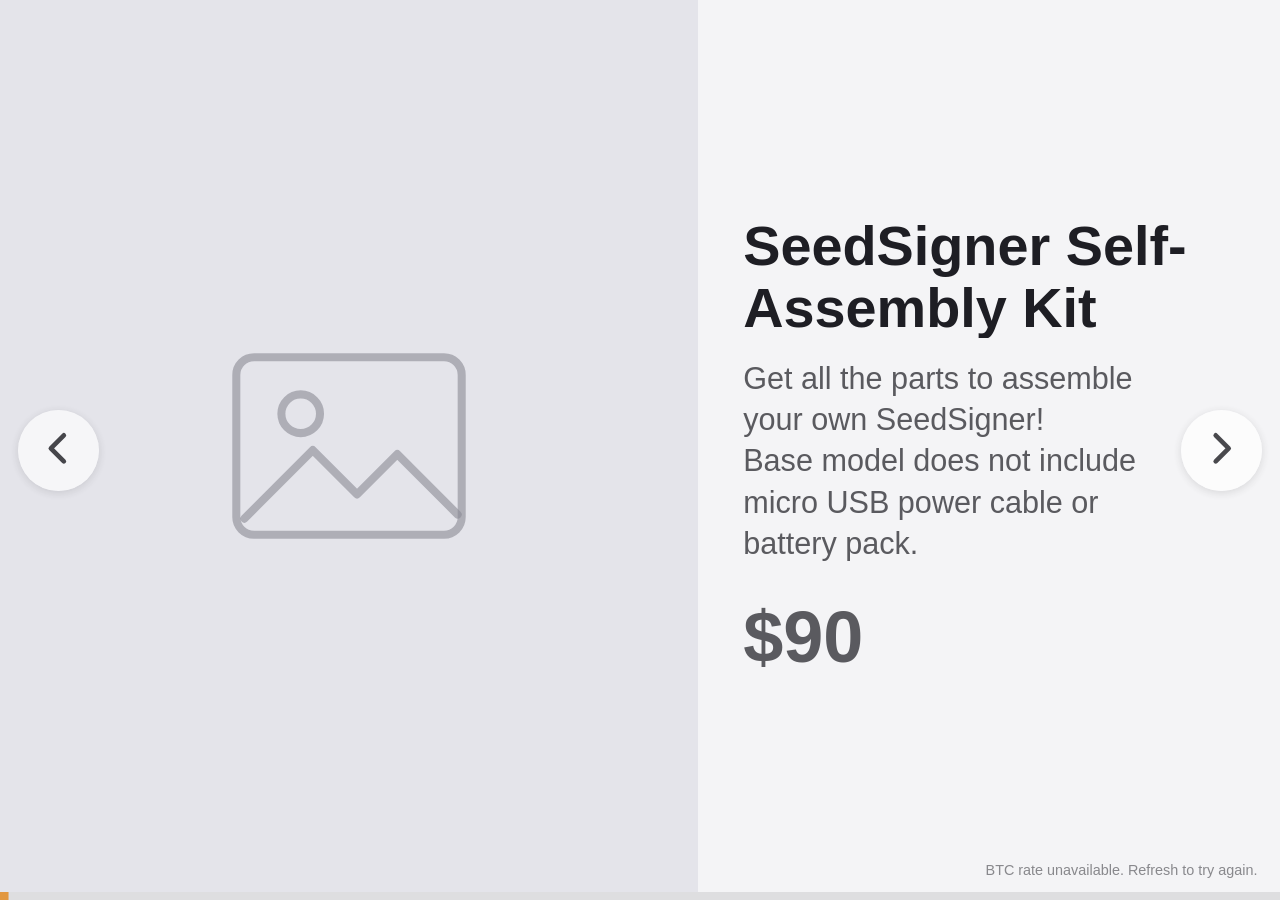
==== booth/index.html @ 9caf77e0 "Added farmer's market booth display page" ====
<!DOCTYPE html>
<html lang="en">
<head>
  <meta charset="UTF-8" />
  <meta name="viewport" content="width=device-width, initial-scale=1.0, viewport-fit=cover" />
  <meta name="robots" content="noindex, nofollow" />
  <meta name="apple-mobile-web-app-capable" content="yes" />
  <meta name="mobile-web-app-capable" content="yes" />
  <meta name="apple-mobile-web-app-status-bar-style" content="black-translucent" />
  <meta name="apple-mobile-web-app-title" content="Zalgebar Booth" />
  <meta name="color-scheme" content="light dark" />
  <meta name="theme-color" content="#F4F4F6" media="(prefers-color-scheme: light)" />
  <meta name="theme-color" content="#40404A" media="(prefers-color-scheme: dark)" />
  <title>Zalgebar Booth</title>
  <link rel="shortcut icon" href="../images/favicon.png" />
  <link rel="apple-touch-icon" href="../images/favicon.png" />
  <link rel="stylesheet" href="booth.css" />
  <script src="booth.js" defer></script>
</head>
<body>
  <main id="deck">
    <div id="slides"></div>

    <button type="button" class="nav prev" id="prev" aria-label="Previous product">
      <svg viewBox="0 0 24 24" aria-hidden="true"><path d="M15 5l-7 7 7 7" /></svg>
    </button>
    <button type="button" class="nav next" id="next" aria-label="Next product">
      <svg viewBox="0 0 24 24" aria-hidden="true"><path d="M9 5l7 7-7 7" /></svg>
    </button>

    <div class="toggle-flash" id="toggle-flash" aria-hidden="true">
      <svg viewBox="0 0 24 24"><path id="toggle-flash-icon" d="" /></svg>
    </div>

    <div class="rate" id="rate"></div>
    <div class="progress" aria-hidden="true"><div class="progress-fill" id="progress-fill"></div></div>
    <div class="message" id="message" hidden></div>
  </main>
</body>
</html>
---- booth/booth.css ----
/* Light theme; the dark theme below takes over when the browser/OS is set to dark */
:root {
  color-scheme: light dark;
  --background: #F4F4F6;
  --photoBackground: #E4E4EA;
  --accent: rgb(226,151,63);
  --accentText: rgb(176,101,13);
  --text: #1E1E24;
  --mutedText: rgba(30,30,36,0.72);
  --faintText: rgba(30,30,36,0.5);
  --divider: rgba(30,30,36,0.2);
  --barTrack: rgba(30,30,36,0.1);
  --pausedFill: rgba(30,30,36,0.45);
  --overlayBackground: rgba(255,255,255,0.85);
  --overlayIcon: #1E1E24;
  --overlayShadow: 0 2px 10px rgba(0,0,0,0.15);
  --barHeight: max(6px, 0.9vmin);
  --slideTime: 0.45s;
}

@media (prefers-color-scheme: dark) {
  :root {
    --background: #40404A;
    --photoBackground: #33333B;
    --accentText: rgb(226,151,63);
    --text: white;
    --mutedText: rgba(255,255,255,0.75);
    --faintText: rgba(255,255,255,0.45);
    --divider: rgba(255,255,255,0.25);
    --barTrack: rgba(255,255,255,0.12);
    --pausedFill: rgba(255,255,255,0.6);
    --overlayBackground: rgba(0,0,0,0.4);
    --overlayIcon: white;
    --overlayShadow: none;
  }
}

html, body {
  height: 100%;
  margin: 0;
  overscroll-behavior: none;
}

body {
  background-color: var(--background);
  color: var(--text);
  font-family: Arial, sans-serif;
  overflow: hidden;
  touch-action: none;
  -webkit-user-select: none;
  user-select: none;
  -webkit-tap-highlight-color: transparent;
}

body.idle {
  cursor: none;
}

#deck {
  position: fixed;
  top: env(safe-area-inset-top);
  right: env(safe-area-inset-right);
  bottom: env(safe-area-inset-bottom);
  left: env(safe-area-inset-left);
  overflow: hidden;
}

#slides {
  position: absolute;
  inset: 0 0 var(--barHeight) 0;
}

/* Slides: photo on top, details below (portrait) */
.slide {
  position: absolute;
  inset: 0;
  display: grid;
  grid-template-rows: minmax(0, 1fr) auto;
  visibility: hidden;
  transition: transform var(--slideTime) cubic-bezier(0.22, 0.61, 0.36, 1);
  will-change: transform;
}

.photo {
  min-height: 0;
  padding: 3vmin;
  background-color: var(--photoBackground);
  display: flex;
  align-items: center;
  justify-content: center;
}

.photo img {
  width: 100%;
  height: 100%;
  object-fit: contain;
  pointer-events: none;
  -webkit-user-drag: none;
}

.info {
  padding: 4vmin 6vmin 5vmin;
  display: flex;
  flex-direction: column;
  justify-content: center;
  gap: 2.2vmin;
  text-align: center;
}

.name {
  margin: 0;
  font-size: clamp(2rem, 7vmin, 5.5rem);
  line-height: 1.1;
  display: -webkit-box;
  -webkit-box-orient: vertical;
  -webkit-line-clamp: 2;
  overflow: hidden;
}

.description {
  margin: 0;
  font-size: clamp(1.1rem, 3.4vmin, 2.4rem);
  line-height: 1.35;
  color: var(--mutedText);
  white-space: pre-line;
  display: -webkit-box;
  -webkit-box-orient: vertical;
  -webkit-line-clamp: 4;
  overflow: hidden;
}

.prices {
  margin-top: 1.5vmin;
  display: flex;
  flex-wrap: wrap;
  justify-content: center;
  align-items: baseline;
  column-gap: 5vmin;
  row-gap: 1vmin;
}

.price {
  font-size: clamp(2.2rem, 8vmin, 6rem);
  font-weight: bold;
  line-height: 1.1;
  white-space: nowrap;
}

.price.sats {
  color: var(--accentText);
}

.price.usd {
  color: var(--mutedText);
}

.price-divider {
  align-self: stretch;
  width: 2px;
  background-color: var(--divider);
}

/* Landscape: photo left, details right */
@media (orientation: landscape) {
  .slide {
    grid-template-rows: minmax(0, 1fr);
    grid-template-columns: minmax(0, 1.2fr) minmax(0, 1fr);
  }
  .info {
    padding: 5vmin 9vmin 5vmin 5vmin;
    text-align: left;
  }
  .name {
    font-size: clamp(2rem, 6.2vmin, 5rem);
    -webkit-line-clamp: 3;
  }
  .description {
    -webkit-line-clamp: 6;
  }
  .prices {
    flex-direction: column;
    align-items: flex-start;
  }
  .price-divider {
    display: none;
  }
}

/* Time-on-slide bar */
.progress {
  position: absolute;
  left: 0;
  right: 0;
  bottom: 0;
  height: var(--barHeight);
  background-color: var(--barTrack);
}

.progress-fill {
  height: 100%;
  background-color: var(--accent);
  transform: scaleX(0);
  transform-origin: left center;
}

/* Paused: bar freezes, turns gray, and pulses */
body.paused .progress-fill {
  background-color: var(--pausedFill);
  animation: paused-pulse 1.6s ease-in-out infinite;
}

@keyframes paused-pulse {
  50% { opacity: 0.35; }
}

.toggle-flash {
  position: absolute;
  top: 50%;
  left: 50%;
  width: clamp(72px, 14vmin, 140px);
  height: clamp(72px, 14vmin, 140px);
  margin: calc(clamp(72px, 14vmin, 140px) / -2) 0 0 calc(clamp(72px, 14vmin, 140px) / -2);
  border-radius: 50%;
  background-color: var(--overlayBackground);
  box-shadow: var(--overlayShadow);
  opacity: 0;
  pointer-events: none;
  display: flex;
  align-items: center;
  justify-content: center;
}

.toggle-flash svg {
  width: 50%;
  height: 50%;
  fill: var(--overlayIcon);
}

.rate {
  position: absolute;
  right: 2.5vmin;
  bottom: calc(var(--barHeight) + 1.5vmin);
  font-size: clamp(11px, 1.6vmin, 16px);
  color: var(--faintText);
  pointer-events: none;
}

/* Prev / next buttons, faded out while idle */
.nav {
  position: absolute;
  top: 50%;
  width: clamp(48px, 9vmin, 88px);
  height: clamp(48px, 9vmin, 88px);
  margin-top: calc(clamp(48px, 9vmin, 88px) / -2);
  padding: 0;
  border: none;
  border-radius: 50%;
  background-color: var(--overlayBackground);
  box-shadow: var(--overlayShadow);
  color: var(--overlayIcon);
  cursor: pointer;
  opacity: 0.8;
  transition: opacity var(--slideTime);
}

.nav.prev {
  left: 2vmin;
}

.nav.next {
  right: 2vmin;
}

.nav svg {
  width: 55%;
  height: 55%;
  fill: none;
  stroke: currentColor;
  stroke-width: 2.5;
  stroke-linecap: round;
  stroke-linejoin: round;
}

body.idle .nav, body.single .nav, body.single .progress {
  opacity: 0;
}

body.single .nav {
  pointer-events: none;
}

.message {
  position: absolute;
  inset: 0;
  display: flex;
  align-items: center;
  justify-content: center;
  padding: 8vmin;
  text-align: center;
  font-size: clamp(1.1rem, 3.4vmin, 2.2rem);
  color: var(--mutedText);
  background-color: var(--background);
}

.message[hidden] {
  display: none;
}

@media (prefers-reduced-motion: reduce) {
  :root {
    --slideTime: 0.2s;
  }
}
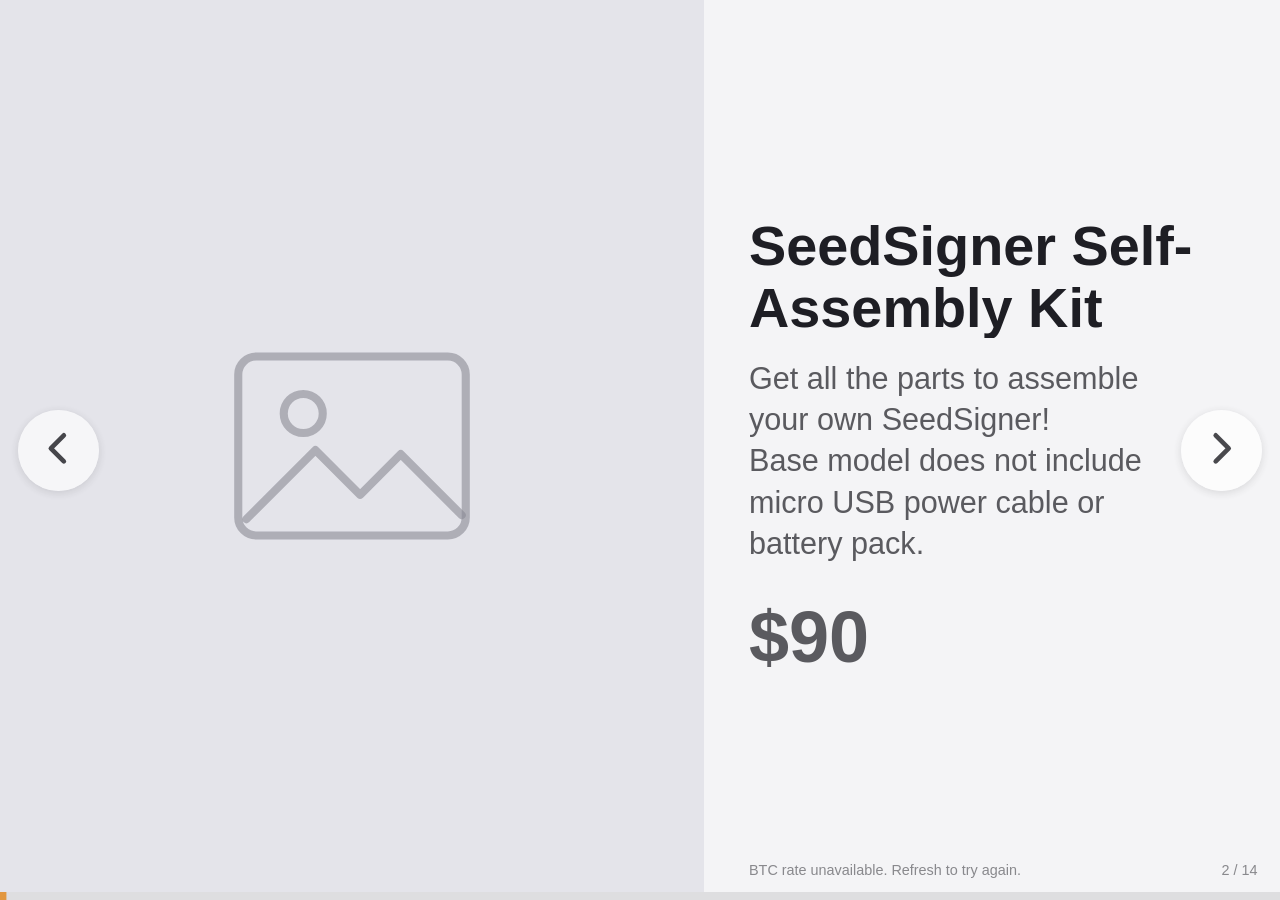
==== commit 1d166260: "Added n/N slide counter" ====
--- a/booth/index.html
+++ b/booth/index.html
@@ -32,7 +32,8 @@
       <svg viewBox="0 0 24 24"><path id="toggle-flash-icon" d="" /></svg>
     </div>
 
-    <div class="rate" id="rate"></div>
+    <div class="corner rate" id="rate"></div>
+    <div class="corner counter" id="counter"></div>
     <div class="progress" aria-hidden="true"><div class="progress-fill" id="progress-fill"></div></div>
     <div class="message" id="message" hidden></div>
   </main>
--- a/booth/booth.css
+++ b/booth/booth.css
@@ -15,6 +15,9 @@
   --overlayIcon: #1E1E24;
   --overlayShadow: 0 2px 10px rgba(0,0,0,0.15);
   --barHeight: max(6px, 0.9vmin);
+  --cornerTextSize: clamp(11px, 1.6vmin, 16px);
+  --photoColumn: 55%; /* landscape: photo column width; details take the rest */
+  --infoPaddingLeft: 5vmin; /* landscape: left padding of the details column */
   --slideTime: 0.45s;
 }
 
@@ -164,10 +167,10 @@
 @media (orientation: landscape) {
   .slide {
     grid-template-rows: minmax(0, 1fr);
-    grid-template-columns: minmax(0, 1.2fr) minmax(0, 1fr);
+    grid-template-columns: var(--photoColumn) minmax(0, 1fr);
   }
   .info {
-    padding: 5vmin 9vmin 5vmin 5vmin;
+    padding: 5vmin 9vmin 5vmin var(--infoPaddingLeft);
     text-align: left;
   }
   .name {
@@ -236,13 +239,33 @@
   fill: var(--overlayIcon);
 }
 
-.rate {
-  position: absolute;
-  right: 2.5vmin;
+/* Small text just above the bar: BTC rate on the left, slide count on the right */
+.corner {
+  position: absolute;
   bottom: calc(var(--barHeight) + 1.5vmin);
-  font-size: clamp(11px, 1.6vmin, 16px);
+  font-size: var(--cornerTextSize);
   color: var(--faintText);
   pointer-events: none;
+}
+
+.rate {
+  left: 2.5vmin;
+}
+
+.counter {
+  right: 2.5vmin;
+  font-variant-numeric: tabular-nums;
+}
+
+body.single .counter {
+  display: none;
+}
+
+/* Landscape: rate sits under the details column, lined up with its text */
+@media (orientation: landscape) {
+  .rate {
+    left: calc(var(--photoColumn) + var(--infoPaddingLeft));
+  }
 }
 
 /* Prev / next buttons, faded out while idle */
